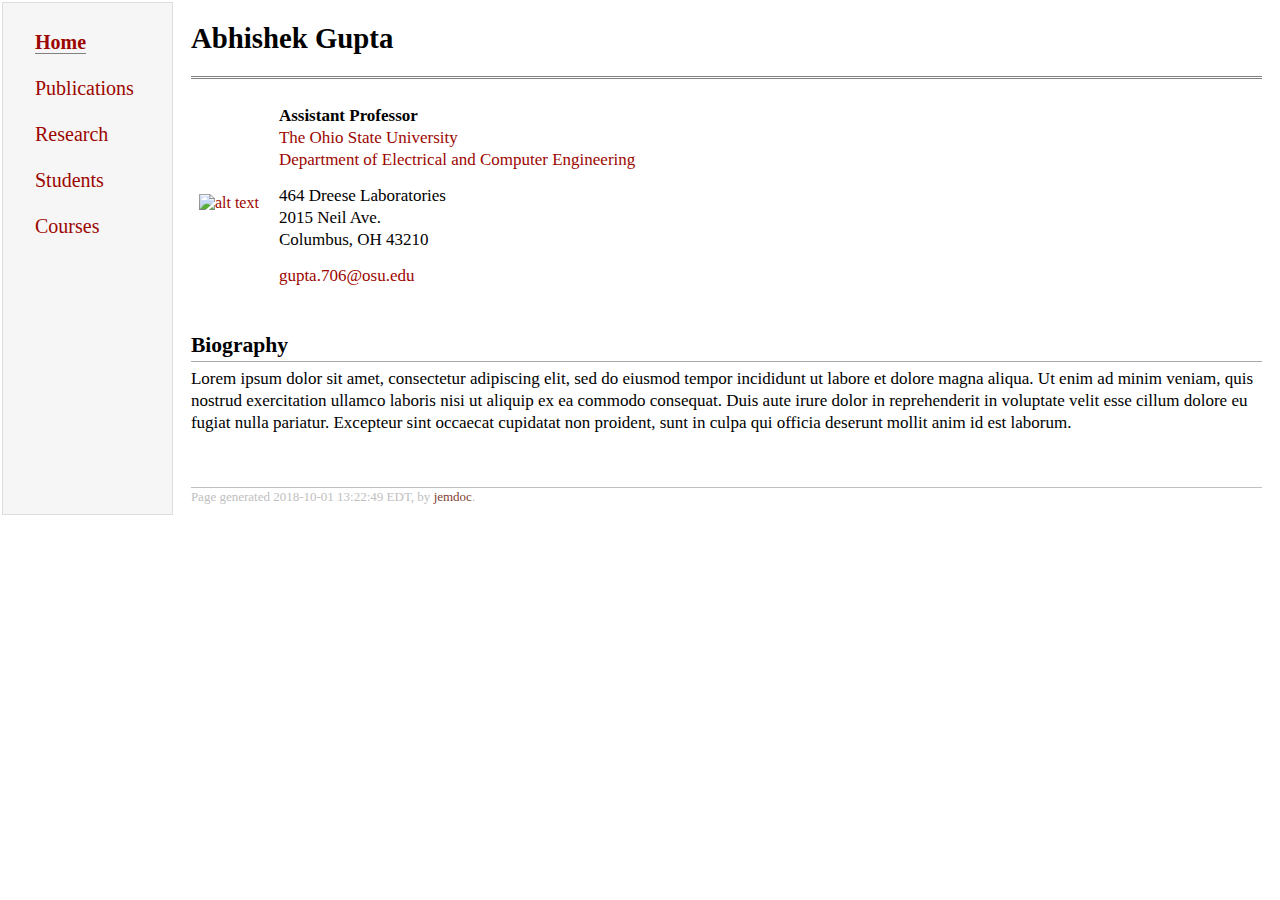
==== index.html @ d07a7900 "First commit" ====
<!DOCTYPE html PUBLIC "-//W3C//DTD XHTML 1.1//EN"
  "http://www.w3.org/TR/xhtml11/DTD/xhtml11.dtd">
<html xmlns="http://www.w3.org/1999/xhtml" xml:lang="en">
<head>
<meta name="generator" content="jemdoc, see http://jemdoc.jaboc.net/" />
<meta http-equiv="Content-Type" content="text/html;charset=utf-8" />
<link rel="stylesheet" href="jemdoc.css" type="text/css" />
<link rel="stylesheet" href="jemdoc_custom.css" type="text/css" />
<title>Abhishek Gupta</title>
</head>
<body>
<table summary="Table for page layout." id="tlayout">
<tr valign="top">
<td id="layout-menu">
<div class="menu-item"><a href="home.html" class="current">Home</a></div>
<div class="menu-item"><a href="publications.html">Publications</a></div>
<div class="menu-item"><a href="research.html">Research</a></div>
<div class="menu-item"><a href="students.html">Students</a></div>
<div class="menu-item"><a href="courses.html">Courses</a></div>
</td>
<td id="layout-content">
<div id="toptitle">
<h1>Abhishek Gupta</h1>
</div>
<table class="imgtable"><tr><td>
<a href="IMGLINKTARGET"><img src="https://ece.osu.edu/sites/default/files/styles/osu_profile_crop_large/public/opic/385a1258-2_abhishek_gupta_photobycedricsze.jpg?itok=DWvI0rQO&amp;c=7fa65750057152a305a472c3760869f9" alt="alt text" width="175px" height="HEIGHTpx" /></a>&nbsp;</td>
<td align="left"><p><b>Assistant Professor</b><br />
<a href="https://www.osu.edu/">The Ohio State University</a><br />
<a href="https://ece.osu.edu/">Department of Electrical and Computer Engineering</a><br /></p>
<p>464 Dreese Laboratories<br />
2015 Neil Ave.<br />
Columbus, OH 43210<br /></p>
<p><a href="mailto:gupta.706@buckeyemail.osu.edu">gupta.706@osu.edu</a><br /></p>
</td></tr></table>
<h2>Biography</h2>
<p>Lorem ipsum dolor sit amet, consectetur adipiscing elit, sed do eiusmod tempor incididunt ut labore et dolore magna aliqua. Ut enim ad minim veniam, quis nostrud exercitation ullamco laboris nisi ut aliquip ex ea commodo consequat. Duis aute irure dolor in reprehenderit in voluptate velit esse cillum dolore eu fugiat nulla pariatur. Excepteur sint occaecat cupidatat non proident, sunt in culpa qui officia deserunt mollit anim id est laborum. <br /></p>
<div id="footer">
<div id="footer-text">
Page generated 2018-10-01 13:22:49 EDT, by <a href="http://jemdoc.jaboc.net/">jemdoc</a>.
</div>
</div>
</td>
</tr>
</table>
</body>
</html>
---- jemdoc_custom.css ----
/* Default css file for jemdoc. */

table#tlayout {
    border: none;
    border-collapse: separate;
    background: white;
}

body {
	background: white;
	font-family: Georgia, serif;
	padding-bottom: 8px;
	margin: 0;
}

#layout-menu {
	background: #f6f6f6;
	border: 1px solid #dddddd;
	padding-top: 1.5em;
	padding-left: 8px;
	padding-right: 8px;
	font-size: 1.0em;
	width: auto;
	white-space: nowrap;
    text-align: left;
    vertical-align: top;
}

#layout-menu td {
	background: #f4f4f4;
    vertical-align: top;
}

#layout-content {
	padding-top: 0.0em;
	padding-left: 1.0em;
	padding-right: 1.0em;
    border: none;
    background: white;
    text-align: left;
    vertical-align: top;
}

#layout-menu a {
	line-height: 1.5em;
	margin-left: 0.5em;
}

tt {
    background: #ffffdd;
}

pre, tt {
	font-size: 90%;
	font-family: monaco, monospace;
}

a, a > tt {
	color: #9C0600;
	text-decoration: none;
}

a:hover {
	border-bottom: 1px gray dotted;
}

#layout-menu a.current:link, #layout-menu a.current:visited {
	color: #9C0600;
	border-bottom: 1px gray solid;
	font-weight: bolder;
}
#layout-menu a:link, #layout-menu a:visited, #layout-menu a:hover {
	color: #9C0600;
	font-size: 20px;
	text-decoration: none;
}
#layout-menu a:hover {
	text-decoration: none;
}

div.menu-category {
	border-bottom: 1px solid gray;
	margin-top: 0.8em;
	padding-top: 0.2em;
	padding-bottom: 0.1em;
	font-weight: bold;
}

div.menu-item {
	padding-left: 30px;
	padding-right: 30px;
	padding-bottom: 16px;
	text-indent: -16px;
}

div#toptitle {
	padding-bottom: 0.2em;
	margin-bottom: 1.5em;
	border-bottom: 3px double gray;
}

/* Reduce space if we begin the page with a title. */
div#toptitle + h2, div#toptitle + h3 {
	margin-top: -0.7em;
}

div#subtitle {
	margin-top: 0.0em;
	margin-bottom: 0.0em;
	padding-top: 0em;
	padding-bottom: 0.1em;
}

em {
	font-style: italic;
}

strong {
	font-weight: bold;
}


h2, h3 {
	color: #9C0600;
	margin-top: 0.7em;
	margin-bottom: 0.3em;
	padding-bottom: 0.2em;
	line-height: 1.0;
	padding-top: 0.5em;
	border-bottom: 1px solid #aaaaaa;
}

h1 {
	color: black;
	font-size: 180%;
}

h2 {
	padding-top: 0.8em;
	color: black;
	font-size: 135%;
}

h2 + h3 {
    padding-top: 0.2em;
}

h3 {
	font-size: 110%;
	border-bottom: none;
}

p {
	margin-top: 0.0em;
	margin-bottom: 0.8em;
	padding: 0;
	line-height: 1.3;
	font-size: 17px;
}

pre {
	padding: 0;
	margin: 0;
}

div#footer {
	font-size: small;
	border-top: 1px solid #c0c0c0;
	padding-top: 0.1em;
	margin-top: 4.0em;
	color: #c0c0c0;
}

div#footer a {
	color: #7F3D33;
}

div#footer-text {
	float: left;
	padding-bottom: 8px;
}

ul, ol, dl {
	margin-top: 0.2em;
	padding-top: 0;
	margin-bottom: 0.8em;
}

dt {
	margin-top: 0.5em;
	margin-bottom: 0;
}

dl {
	margin-left: 20px;
}

dd {
	color: #222222;
}

dd > *:first-child {
	margin-top: 0;
}

ul {
	list-style-position: outside;
	list-style-type: square;
}

p + ul, p + ol {
	margin-top: -0.5em;
}

li ul, li ol {
	margin-top: -0.3em;
}

ol {
	list-style-position: outside;
	list-style-type: decimal;
}

li p, dd p {
	margin-bottom: 0.3em;
}


ol ol {
	list-style-type: lower-alpha;
}

ol ol ol {
	list-style-type: lower-roman;
}

p + div.codeblock {
	margin-top: -0.6em;
}

div.codeblock, div.infoblock {
	margin-right: 0%;
	margin-top: 1.2em;
	margin-bottom: 1.3em;
}

div.blocktitle {
	font-weight: bold;
	color: #cd7b62;
	margin-top: 1.2em;
	margin-bottom: 0.1em;
}

div.blockcontent {
	border: 1px solid silver;
	padding: 0.3em 0.5em;
}

div.infoblock > div.blockcontent {
	background: #ffffee;
}

div.blockcontent p + ul, div.blockcontent p + ol {
	margin-top: 0.4em;
}

div.infoblock p {
	margin-bottom: 0em;
}

div.infoblock li p, div.infoblock dd p {
	margin-bottom: 0.5em;
}

div.infoblock p + p {
	margin-top: 0.8em;
}

div.codeblock > div.blockcontent {
	background: #f6f6f6;
}

span.pycommand {
	color: #000070;
}

span.statement {
	color: #008800;
}
span.builtin {
	color: #000088;
}
span.special {
	color: #990000;
}
span.operator {
	color: #880000;
}
span.error {
	color: #aa0000;
}
span.comment, span.comment > *, span.string, span.string > * {
	color: #606060;
}

@media print {
	#layout-menu { display: none; }
}

#fwtitle {
	margin: 2px;
}

#fwtitle #toptitle {
	padding-left: 0.5em;
	margin-bottom: 0.5em;
}

#layout-content h1:first-child, #layout-content h2:first-child, #layout-content h3:first-child {
	margin-top: -0.7em;
}

div#toptitle h1, #layout-content div#toptitle h1 {
	margin-bottom: 0.0em;
	padding-bottom: 0.1em;
	padding-top: 0;
	margin-top: 20px;
	border-bottom: none;
	margin-bottom: 15px;
}

img.eq {
	padding: 0;
	padding-left: 0.1em;
	padding-right: 0.1em;
	margin: 0;
}

img.eqwl {
	padding-left: 2em;
	padding-top: 0.6em;
	padding-bottom: 0.2em;
	margin: 0;
}

table {
    border: 2px solid black;
    border-collapse: collapse;
}

td {
    padding: 2px;
    padding-left: 0.5em;
    padding-right: 0.5em;
    text-align: center;
    border: 1px solid gray;
}

table + table {
    margin-top: 1em;
}

tr.heading {
    font-weight: bold;
    border-bottom: 2px solid black;
}

img {
    border: none;
}

table.imgtable, table.imgtable td {
    border: none;
    text-align: left;
}

div.video {
	padding-left: 50px;
}
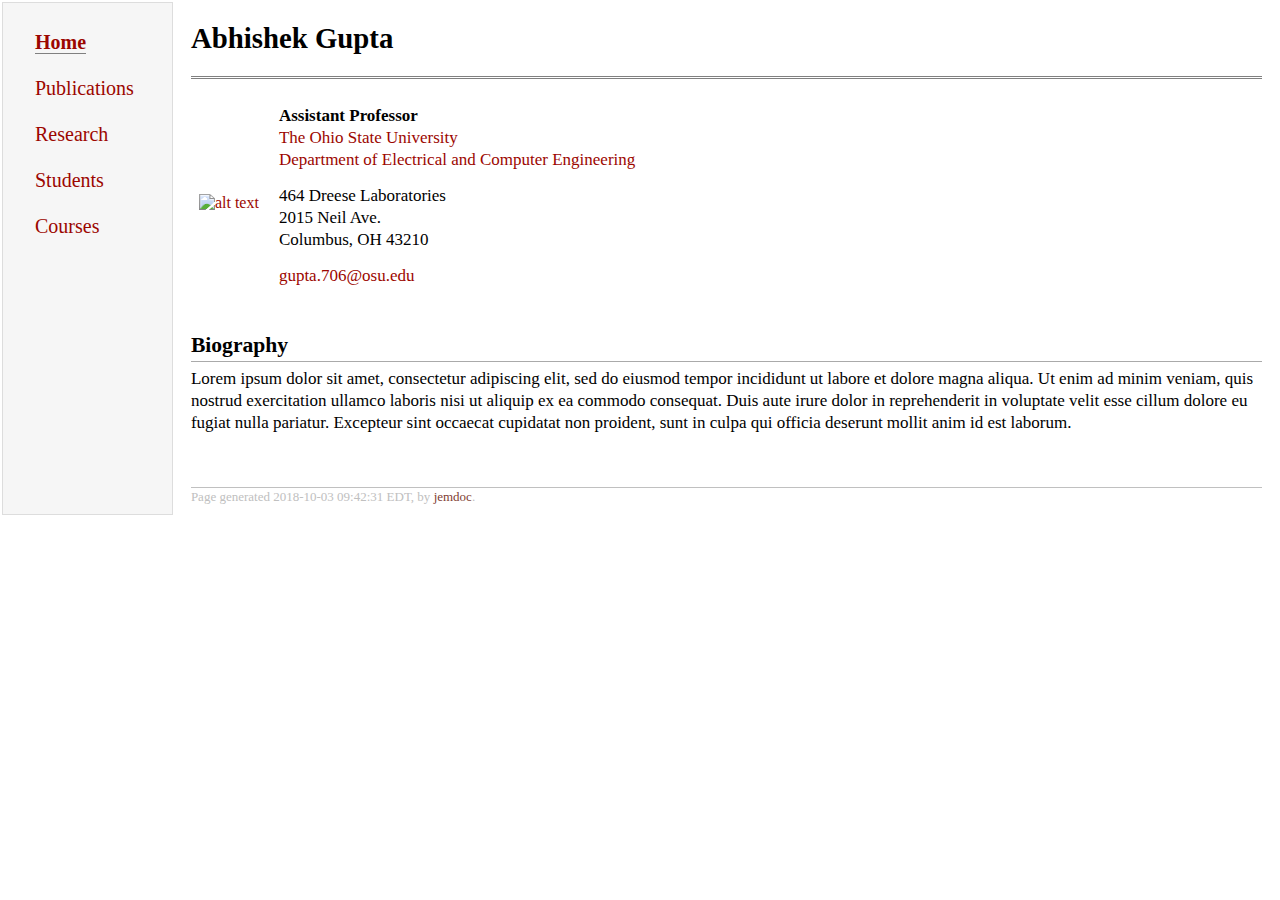
==== commit d2847588: "testing" ====
--- a/index.html
+++ b/index.html
@@ -36,7 +36,7 @@
 <p>Lorem ipsum dolor sit amet, consectetur adipiscing elit, sed do eiusmod tempor incididunt ut labore et dolore magna aliqua. Ut enim ad minim veniam, quis nostrud exercitation ullamco laboris nisi ut aliquip ex ea commodo consequat. Duis aute irure dolor in reprehenderit in voluptate velit esse cillum dolore eu fugiat nulla pariatur. Excepteur sint occaecat cupidatat non proident, sunt in culpa qui officia deserunt mollit anim id est laborum. <br /></p>
 <div id="footer">
 <div id="footer-text">
-Page generated 2018-10-01 13:22:49 EDT, by <a href="http://jemdoc.jaboc.net/">jemdoc</a>.
+Page generated 2018-10-03 09:42:31 EDT, by <a href="http://jemdoc.jaboc.net/">jemdoc</a>.
 </div>
 </div>
 </td>
